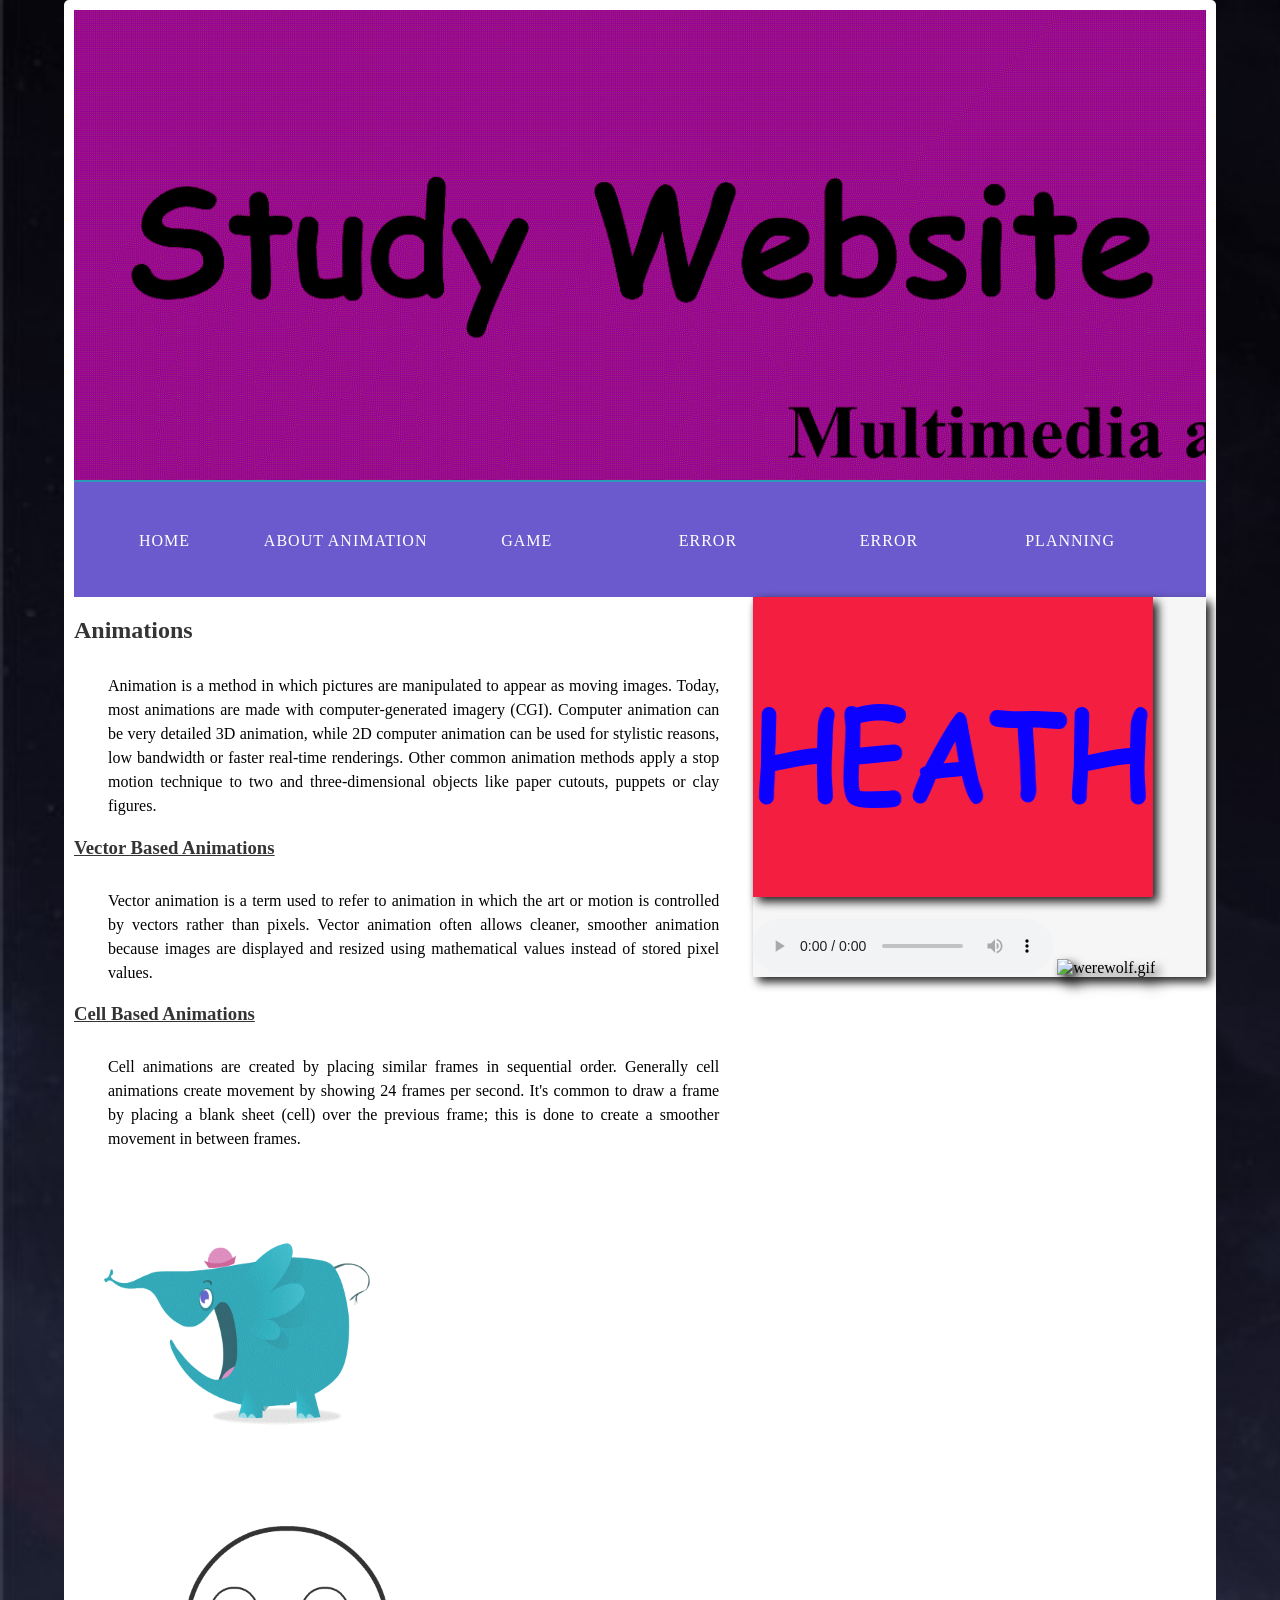
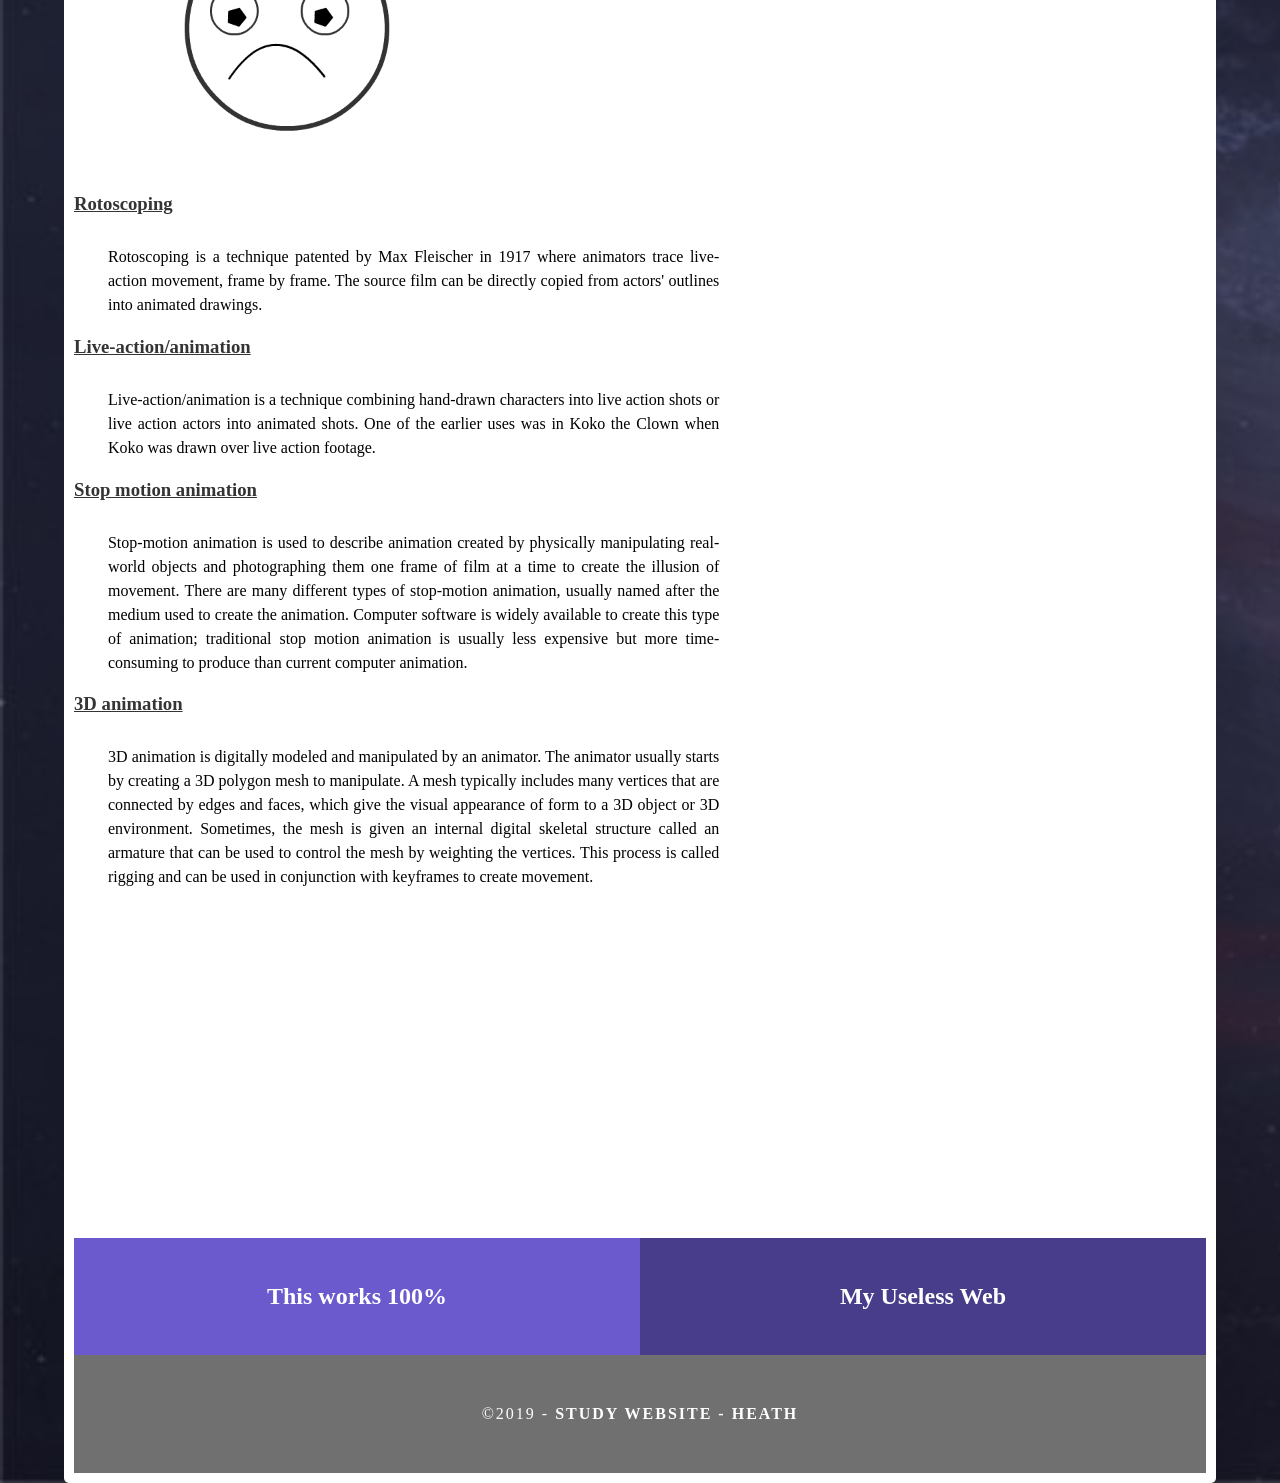
==== about.html @ a7067c07 "Initial commit" ====
<!doctype html>
<html>

<head>
    <meta charset="utf-8">
    <meta http-equiv="X-UA-Compatible" content="IE=edge">
    <meta name="viewport" content="width=device-width, initial-scale=1">
    <title>Study Website - Home</title>
    <link href="css/home.css" rel="stylesheet" type="text/css">
    <link href="css/pop.css" rel="stylesheet" type="text/css">
    <script>
        // When the user clicks on <div>, open the popup
        function myFunction() {
            var popup = document.getElementById("myPopup");
            popup.classList.toggle("show");
        }
    </script>
    <!-- Warning script (commented out) 
<script type="text/javascript" src="js/fakie.js"></script> -->
</head>

<body class="body">
    <div class="container">
        <header>
            <div class="primary_header">
                <br><br><br><br><br><br><br><br><br><br><br><br><br><br><br><br><br><br><br><br><br><br><br><br><br>
            </div>
            <nav class="secondary_header" id="menu">
                <ul>
                    <a href="index.html">
                        <li>home</li>
                    </a>
                    <a href="about.html">
                        <li>About Animation</li>
                    </a>
                    <a href="game.html">
                        <li>Game</li>
                    </a>
                    <a href="error.html">
                        <li>Error</li>
                    </a>
                    <a href="error.html">
                        <li>Error</li>
                    </a>
                    <a href="planning.html">
                        <li>Planning</li>
                    </a>
                </ul>
            </nav>
        </header>
        <section>
            <!-- MAIN CONTENT-->
            <article class="left_article">
                <h2>Animations</h2>
                <p>Animation is a method in which pictures are manipulated to appear as moving images. Today, most animations are made with computer-generated imagery (CGI). Computer animation can be very detailed 3D animation, while 2D computer animation
                    can be used for stylistic reasons, low bandwidth or faster real-time renderings. Other common animation methods apply a stop motion technique to two and three-dimensional objects like paper cutouts, puppets or clay figures.</p>
                <h1>Vector Based Animations</h1>
                <p>Vector animation is a term used to refer to animation in which the art or motion is controlled by vectors rather than pixels. Vector animation often allows cleaner, smoother animation because images are displayed and resized using mathematical
                    values instead of stored pixel values.</p>
                <h1>Cell Based Animations</h1>
                <p>Cell animations are created by placing similar frames in sequential order. Generally cell animations create movement by showing 24 frames per second. It's common to draw a frame by placing a blank sheet (cell) over the previous frame;
                    this is done to create a smoother movement in between frames.</p>
                <img src="images/elethant.gif" alt="elephant.gif" width="400" height="300">
                <img src="images/face.gif" alt="face.gif" width="400" height="300">
                <h1>Rotoscoping</h1>
                <p>Rotoscoping is a technique patented by Max Fleischer in 1917 where animators trace live-action movement, frame by frame. The source film can be directly copied from actors' outlines into animated drawings.</p>
                <h1>Live-action/animation</h1>
                <p>Live-action/animation is a technique combining hand-drawn characters into live action shots or live action actors into animated shots. One of the earlier uses was in Koko the Clown when Koko was drawn over live action footage.</p>
                <h1>Stop motion animation</h1>
                <p>Stop-motion animation is used to describe animation created by physically manipulating real-world objects and photographing them one frame of film at a time to create the illusion of movement. There are many different types of stop-motion
                    animation, usually named after the medium used to create the animation. Computer software is widely available to create this type of animation; traditional stop motion animation is usually less expensive but more time-consuming to
                    produce than current computer animation.</p>
                <h1>3D animation</h1>
                <p>3D animation is digitally modeled and manipulated by an animator. The animator usually starts by creating a 3D polygon mesh to manipulate. A mesh typically includes many vertices that are connected by edges and faces, which give the visual
                    appearance of form to a 3D object or 3D environment. Sometimes, the mesh is given an internal digital skeletal structure called an armature that can be used to control the mesh by weighting the vertices. This process is called rigging
                    and can be used in conjunction with keyframes to create movement.</p>
                <center><iframe width="560" height="315" src="https://www.youtube.com/embed/n_EHTNa2tIk" frameborder="0" allow="accelerometer; autoplay; encrypted-media; gyroscope; picture-in-picture" allowfullscreen></iframe></article>
            </center>
            </article>
            <aside class="right_article">
                <div class="popup" onclick="myFunction()"><img src="images/heath.gif" alt="Heath.gif" width="400" height="300"><span class="popuptext" id="myPopup">THIS HURTS MY EYES TOO!</span></div><br><br>
                <audio src="music/Life_of_Riley.mp3" controls>
        <!--Unsupported browsers will see this message-->
        <p>If you are reading this, it is because your browser does not support the audio element.</p>
        </audio>
                <img src="images/werewolf.gif" alt="werewolf.gif" width="400" height="300">
            </aside>

        </section>
        <div class="row blockDisplay">
            <div class="column_half left_half">
                <a href="error.html" target="_blank">
                    <h2 class="column_title">This works 100%</h2>
                </a>
            </div>
            <div class="column_half right_half">
                <a href="useless.html" target="_blank">
                    <h2 class="column_title">My Useless Web</h2>
                </a>
            </div>
        </div>
        <footer class="secondary_header footer">
            <div class="copyright">&copy;2019 - <strong>Study Website - Heath</strong></div>
        </footer>
    </div>
</body>

</html>
---- css/home.css ----
@charset "UTF-8";
.container {
    background-color: #FFFFFF;
    width: 90%;
    margin-left: auto;
    margin-right: auto;
    border-bottom-width: 0px;
    padding-left: 0px;
    padding-top: 0px;
    padding-right: 0px;
    padding-bottom: 0px;
}

.body {
    background-image: url(../images/bg_body.jpg);
    background-size: cover;
}

h1 {
    text-decoration: underline;
    font-family: Cambria, "Hoefler Text", "Liberation Serif", Times, "Times New Roman", "serif";
}

.row {
    width: 100%;
    margin-top: 0px;
    margin-right: 0px;
    margin-bottom: 0px;
    margin-left: 0px;
    padding-top: 0px;
    padding-right: 0px;
    padding-bottom: 0px;
    padding-left: 0px;
    display: inline-block
}

.row.blockDisplay {
    display: block;
}

.column_half {
    width: 50%;
    float: left;
    margin-top: 0px;
}

.columns {
    width: 25%;
    float: left;
    font-family: "Source Sans Pro";
    color: #A5A5A5;
    line-height: 24px;
    padding-top: 10px;
    padding-bottom: 10px;
    text-align: justify;
    margin-top: 15px;
    margin-bottom: 15px;
    padding-left: 0px;
    padding-right: 0px;
    margin-left: 0px;
    margin-right: 0px;
}

.row .columns p {
    padding-left: 10%;
    padding-right: 10%;
}

.container .columns h4 {
    text-align: center;
    color: #01B2D1;
}

.primary_header {
    width: 100%;
    background-image: url(../images/header_bg.gif);
    background-position: center;
    background-size: cover;
    padding-top: 10px;
    padding-bottom: 10px;
    clear: left;
    border-bottom: 2px solid #2C9AB7;
}

.secondary_header {
    width: 100%;
    padding-top: 50px;
    padding-bottom: 50px;
    background-color: slateblue;
    clear: left;
}

.container .secondary_header ul {
    margin-top: 0%;
    margin-right: auto;
    margin-bottom: 0px;
    margin-left: auto;
    padding-top: 0px;
    padding-right: 0px;
    padding-bottom: 15px;
    padding-left: 0px;
    width: 100%;
}

.secondary_header ul li {
    list-style: none;
    float: left;
    margin-right: auto;
    margin-top: 0px;
    font-family: "Source Sans Pro";
    font-weight: normal;
    text-transform: uppercase;
    color: #FFFFFF;
    letter-spacing: 1px;
    margin-left: auto;
    text-align: center;
    width: 16%;
    transition: all 0.3s linear;
}

.secondary_header ul li:hover {
    color: darkslateblue;
    cursor: pointer;
}

.left_article {
    background-color: #FFFFFF;
    width: 60%;
    float: left;
    font-family: "Source Sans Pro";
    color: #343434;
    padding-bottom: 15px;
}

.noDisplay {
    display: none;
}

.container .left_article h3 {
    padding-left: 5%;
    padding-right: 5%;
    margin-top: 5%;
    color: #717070;
    font-weight: bold;
    text-transform: uppercase;
}

.container .left_article p {
    padding-left: 5%;
    padding-right: 5%;
    text-align: justify;
    line-height: 24px;
    margin-top: 30px;
    margin-bottom: 15px;
    color: black;
}

.right_article {
    width: 40%;
    float: left;
    background-color: #F6F6F6;
    -webkit-filter: drop-shadow(5px 5px 5px #222);
    filter: drop-shadow(5px 5px 5px #222);
}

.right_article img {
    -webkit-filter: drop-shadow(5px 5px 5px #222);
    filter: drop-shadow(5px 5px 5px #222);
}

.container .right_article ul {
    margin-top: 0px;
    margin-right: 0px;
    margin-bottom: 0px;
    margin-left: 0px;
    padding-top: 0px;
    padding-right: 0px;
    padding-bottom: 0px;
    padding-left: 0px;
}

.right_article ul li {
    font-family: "Source Sans Pro";
    list-style: none;
    text-align: center;
    background-color: #B3B3B3;
    width: 90%;
    margin-left: auto;
    margin-right: auto;
    margin-top: 10px;
    margin-bottom: 10px;
    padding-top: 15px;
    padding-bottom: 15px;
    color: #FFFFFF;
    font-weight: bold;
    border-radius: 0px;
    transition: all 0.3s linear;
    border-left: 5px solid #717070;
}

.right_article ul li:hover {
    background-color: #717070;
    cursor: pointer;
}

.footer {
    background-color: #717070;
}

.title {
    font-weight: bold;
    font-style: normal;
    font-family: "Source Sans Pro";
    text-align: center;
    color: #FFFFFF;
    letter-spacing: 2px;
}

.left_half {
    background-color: slateblue;
}

.container .column_half.left_half h2 {
    color: #FFFFFF;
    font-family: "Source Sans Pro";
    text-align: center;
}

.right_half {
    background-color: darkslateblue;
    color: #FFFFFF;
    font-family: "Source Sans Pro";
    text-align: center;
    font-weight: bold;
}

.column_title {
    padding-top: 25px;
    padding-bottom: 25px;
}

.copyright {
    text-align: center;
    background-color: #717070;
    color: #FFFFFF;
    text-transform: uppercase;
    font-weight: lighter;
    letter-spacing: 2px;
    border-top-width: 2px;
    font-family: "Source Sans Pro";
}

body {
    margin-top: 0px;
    margin-right: 0px;
    margin-bottom: 0px;
    margin-left: 0px;
}

@media (max-width: 320px) {
    .secondary_header ul li {
        float: none;
        margin-top: 28px;
        margin-left: 0px;
        width: 100%;
    }
    .container .secondary_header ul {
        margin-top: 0px;
        margin-right: 0px;
        margin-bottom: 0px;
        margin-left: 0px;
        padding-top: 0px;
        padding-right: 0px;
        padding-bottom: 0px;
        padding-left: 0px;
        height: auto;
        width: 100%;
        text-align: center;
    }
    .secondary_header {
        margin-top: 0px;
        margin-right: 0px;
        margin-bottom: 0px;
        margin-left: 0px;
        padding-top: 1px;
        padding-bottom: 40px;
    }
    .left_article {
        width: 100%;
        height: auto;
    }
    .right_article {
        width: 100%;
        height: auto;
    }
    .placeholder {
        width: 100%;
        margin-top: 22PX;
        margin-right: 0px;
        margin-bottom: 22PX;
        margin-left: 0px;
        padding-top: 0px;
        padding-right: 0px;
        padding-bottom: 0px;
        padding-left: 0px;
        max-width: 400px;
        max-height: 200px;
        height: auto;
    }
    .columns {
        width: 100%;
        margin-top: 0px;
        margin-right: 0px;
        margin-bottom: 0px;
        margin-left: 0px;
        padding-top: 0PX;
        padding-right: 0PX;
        padding-bottom: 0PX;
        padding-left: 0PX;
    }
    .columns p {
        padding-left: 10px;
        padding-right: 10px;
    }
    .column_half.left_half {
        width: 100%;
    }
    .column_half.right_half {
        width: 100%;
    }
    .copyright {
        padding-top: 25px;
        padding-bottom: 0px;
        margin-bottom: 0px;
    }
    .container .left_article h3 {
        margin-top: 30px;
    }
    .social .social_icon img {
        width: 80%;
    }
}

@media (min-width: 321px) and (max-width: 768px) {
    .secondary_header ul li {
        float: none;
        margin-top: 28px;
        margin-left: 0px;
        width: 100%;
    }
    .container .secondary_header ul {
        margin-top: 0px;
        margin-right: 0px;
        margin-bottom: 0px;
        margin-left: 0px;
        padding-top: 0px;
        padding-right: 0px;
        padding-bottom: 0px;
        padding-left: 0px;
        height: auto;
        width: 100%;
        text-align: center;
    }
    .secondary_header {
        margin-top: 0px;
        margin-right: 0px;
        margin-bottom: 0px;
        margin-left: 0px;
        padding-top: 1px;
        padding-bottom: 40px;
    }
    .left_article {
        width: 100%;
        height: auto;
    }
    .right_article {
        width: 100%;
        height: auto;
        padding-bottom: 25px;
    }
    .placeholder {
        margin-top: 0px;
        margin-right: 0px;
        margin-bottom: 0px;
        margin-left: 0px;
        padding-top: 0px;
        padding-right: 0px;
        padding-bottom: 0px;
        padding-left: 0px;
        width: 100%;
        max-width: 100%;
        height: auto;
        max-height: 100%;
    }
    .columns {
        width: 100%;
        margin-top: 6px;
        margin-right: 0px;
        margin-bottom: 6px;
        margin-left: 0px;
        padding-top: 0px;
        padding-right: 0px;
        padding-bottom: 0px;
        padding-left: 0px;
    }
    .columns p {
        padding-left: 14px;
        padding-right: 14px;
    }
    .column_half.left_half {
        width: 100%;
    }
    .column_half.right_half {
        width: 100%;
    }
}

@media (min-width: 769px) and (max-width: 1000px) {
    .secondary_header {
        overflow: auto;
        padding-top: 30px;
        padding-bottom: 30px;
    }
    .secondary_header ul li {
        margin-top: 10px;
        margin-right: 7%;
        margin-bottom: 10px;
        margin-left: 7%;
    }
    .left_article {
        height: auto;
    }
    .right_article {
        height: auto;
        padding-bottom: 27px;
    }
    .placeholder {
        width: 100%;
        margin-left: 0px;
        margin-right: 0px;
        padding-left: 0px;
        padding-right: 0px;
    }
    .columns {
        width: 50%;
        float: left;
        padding-left: 0px;
        padding-top: 0px;
        padding-right: 0px;
        padding-bottom: 0px;
    }
    .container .columns p {
        padding-left: 25px;
        padding-right: 25px;
    }
}

@media (min-width: 1001px) {}

.thumbnail {
    width: 100px;
    border-radius: 200px;
    height: 100px;
    margin-left: auto;
}

.thumbnail_align {
    text-align: center;
}

.social {
    text-align: center;
    margin-right: 0px;
    margin-bottom: 0px;
    margin-left: 0px;
    width: 100%;
    background-color: #414141;
    clear: both;
    overflow: auto;
}

.social_icon {
    width: 25%;
    text-align: center;
    float: left;
    transition: all 0.3s linear;
    line-height: 0px;
    padding-top: 7px;
}

.container .social .social_icon:hover {
    cursor: pointer;
    opacity: 0.5;
}


/* Links */

a:link {
    color: white;
    background-color: transparent;
    text-decoration: none;
}

a:visited {
    color: blue;
    background-color: transparent;
    text-decoration: none;
}

a:hover {
    color: deepskyblue;
    background-color: transparent;
    text-decoration: underline;
}

a:active {
    color: deepskyblue;
    background-color: transparent;
    text-decoration: underline;
}

* {
    box-sizing: border-box;
}


/* Style inputs */

input[type=text],
select,
textarea {
    width: 100%;
    padding: 12px;
    border: 1px solid #ccc;
    margin-top: 6px;
    margin-bottom: 16px;
    resize: vertical;
}

input[type=submit] {
    background-color: #4CAF50;
    color: white;
    padding: 12px 20px;
    border: none;
    cursor: pointer;
}

input[type=submit]:hover {
    background-color: #45a049;
}


/* Style the container/contact section */

.container {
    border-radius: 5px;
    background-color: #FFFFFF;
    padding: 10px;
}


/* Create two columns that float next to eachother */

.column {
    float: left;
    width: 50%;
    margin-top: 6px;
    padding: 20px;
}


/* Clear floats after the columns */

.row:after {
    content: "";
    display: table;
    clear: both;
}

table,
th,
td {
    border: 1px solid black;
    border-collapse: collapse;
    text-align: center;
    font-family: Constantia, "Lucida Bright", "DejaVu Serif", Georgia, "serif";
}


/* Maybe */

.clearbanner {
    transition-duration: .2s;
}

.clearbanner:hover {
    filter: brightness(120%);
    color: #fff;
    border-top: 1px solid #dfad6d;
}


/* Responsive layout - when the screen is less than 600px wide, make the two columns stack on top of each other instead of next to each other */

@media screen and (max-width: 600px) {
    .column,
    input[type=submit] {
        width: 100%;
        margin-top: 0;
    }
}
---- css/pop.css ----
/* Popup container */

.popup {
    position: relative;
    display: inline-block;
    cursor: pointer;
}


/* The actual popup (appears on top) */

.popup .popuptext {
    visibility: hidden;
    width: 160px;
    background-color: #555;
    color: #fff;
    text-align: center;
    font-family: 'Segoe UI', Tahoma, Geneva, Verdana, sans-serif;
    border-radius: 6px;
    padding: 8px 0;
    position: absolute;
    z-index: 1;
    bottom: 125%;
    left: 50%;
    margin-left: -80px;
}


/* Popup arrow */

.popup .popuptext::after {
    content: "";
    position: absolute;
    top: 100%;
    left: 50%;
    margin-left: -5px;
    border-width: 5px;
    border-style: solid;
    border-color: #555 transparent transparent transparent;
}


/* Toggle this class when clicking on the popup container (hide and show the popup) */

.popup .show {
    visibility: visible;
    -webkit-animation: fadeIn 1s;
    animation: fadeIn 3s
}


/* Add animation (fade in the popup) */

@-webkit-keyframes fadeIn {
    from {
        opacity: 0;
    }
    to {
        opacity: 1;
    }
}

@keyframes fadeIn {
    from {
        opacity: 0;
    }
    to {
        opacity: 1;
    }
}
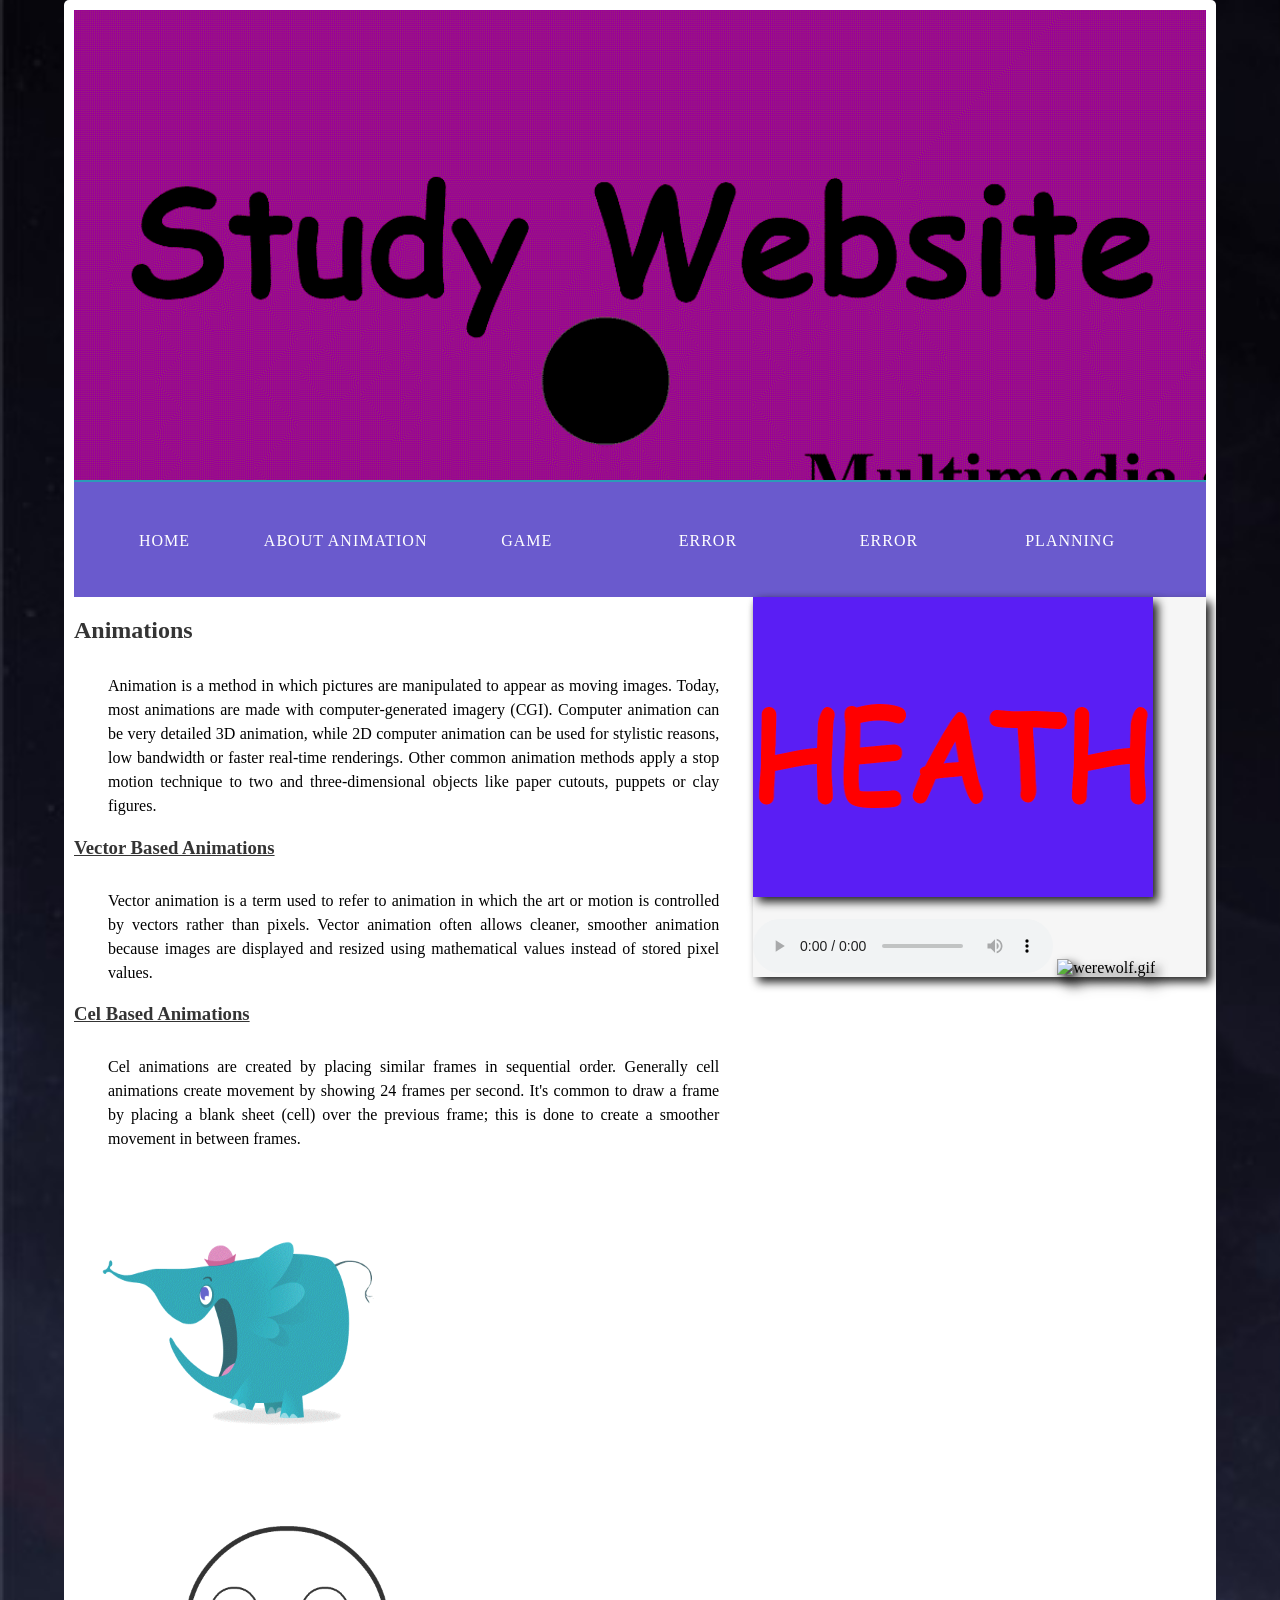
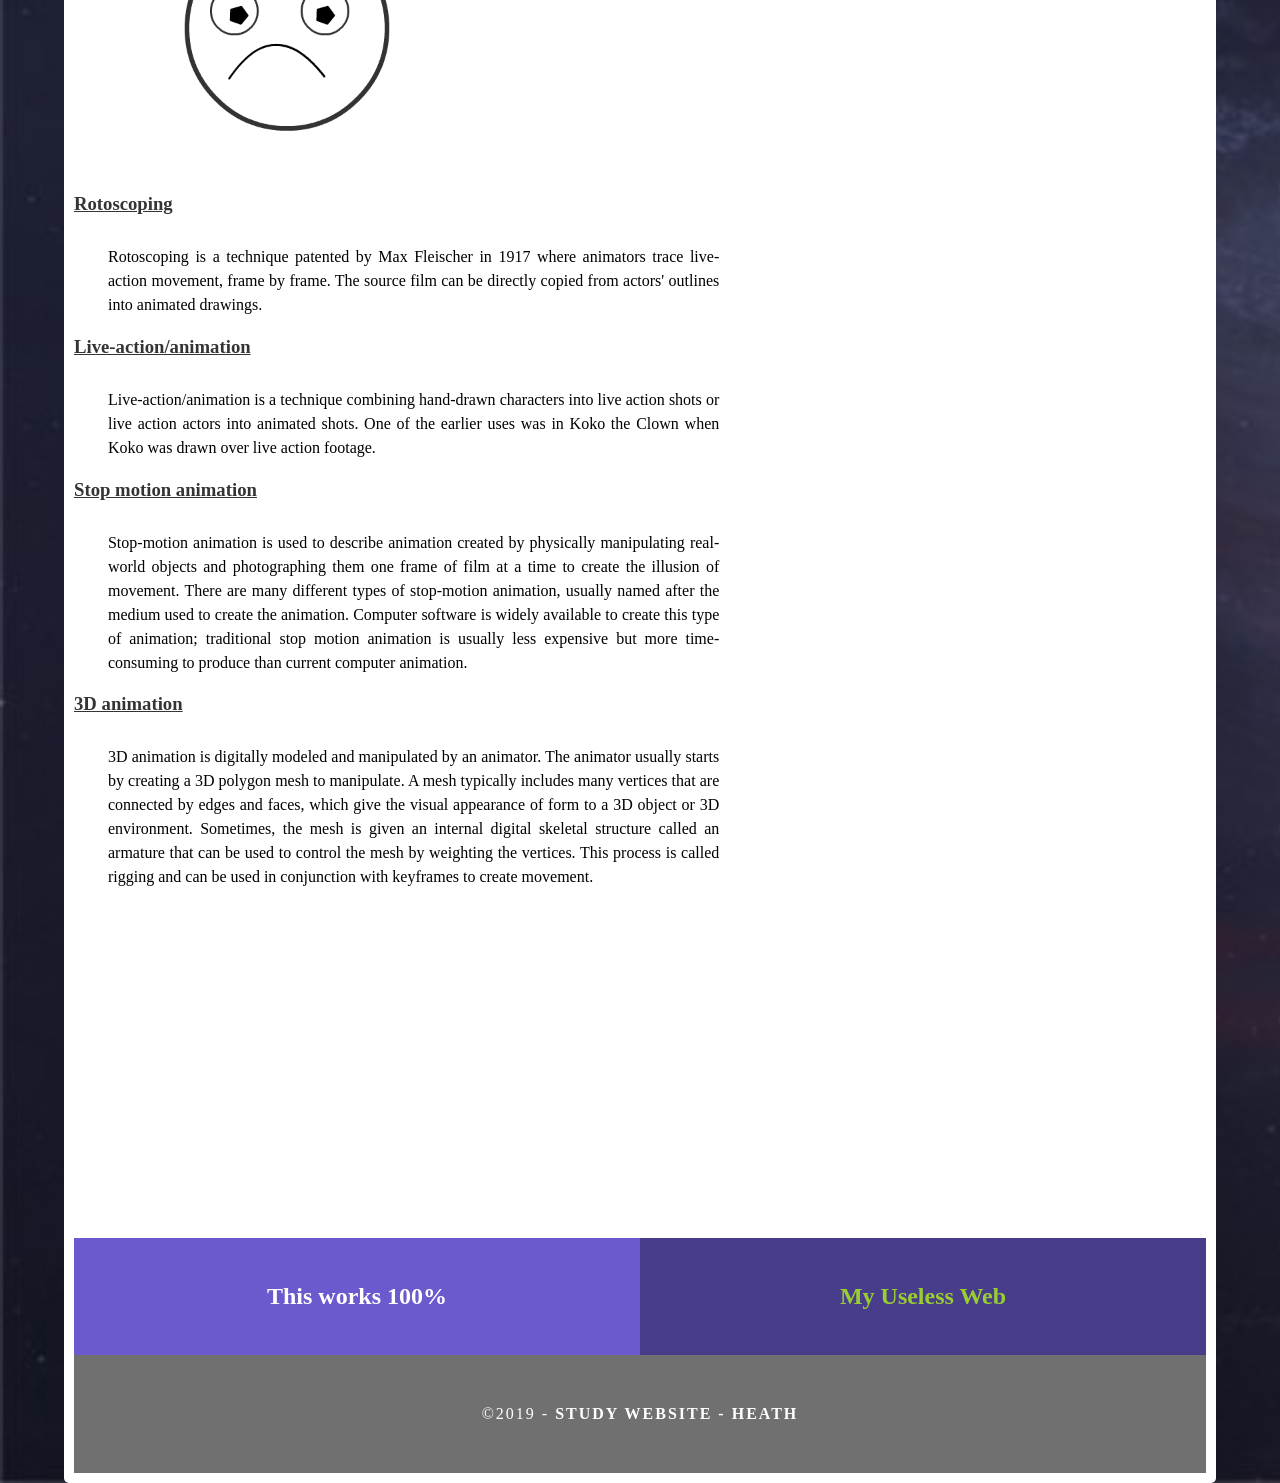
==== commit 91484dd2: "spelling mistake yikes" ====
--- a/about.html
+++ b/about.html
@@ -57,9 +57,9 @@
                 <h1>Vector Based Animations</h1>
                 <p>Vector animation is a term used to refer to animation in which the art or motion is controlled by vectors rather than pixels. Vector animation often allows cleaner, smoother animation because images are displayed and resized using mathematical
                     values instead of stored pixel values.</p>
-                <h1>Cell Based Animations</h1>
-                <p>Cell animations are created by placing similar frames in sequential order. Generally cell animations create movement by showing 24 frames per second. It's common to draw a frame by placing a blank sheet (cell) over the previous frame;
-                    this is done to create a smoother movement in between frames.</p>
+                <h1>Cel Based Animations</h1>
+                <p>Cel animations are created by placing similar frames in sequential order. Generally cell animations create movement by showing 24 frames per second. It's common to draw a frame by placing a blank sheet (cell) over the previous frame; this
+                    is done to create a smoother movement in between frames.</p>
                 <img src="images/elethant.gif" alt="elephant.gif" width="400" height="300">
                 <img src="images/face.gif" alt="face.gif" width="400" height="300">
                 <h1>Rotoscoping</h1>
--- a/css/home.css
+++ b/css/home.css
@@ -497,7 +497,7 @@
 /* Links */
 
 a:link {
-    color: white;
+    color: yellowgreen;
     background-color: transparent;
     text-decoration: none;
 }
